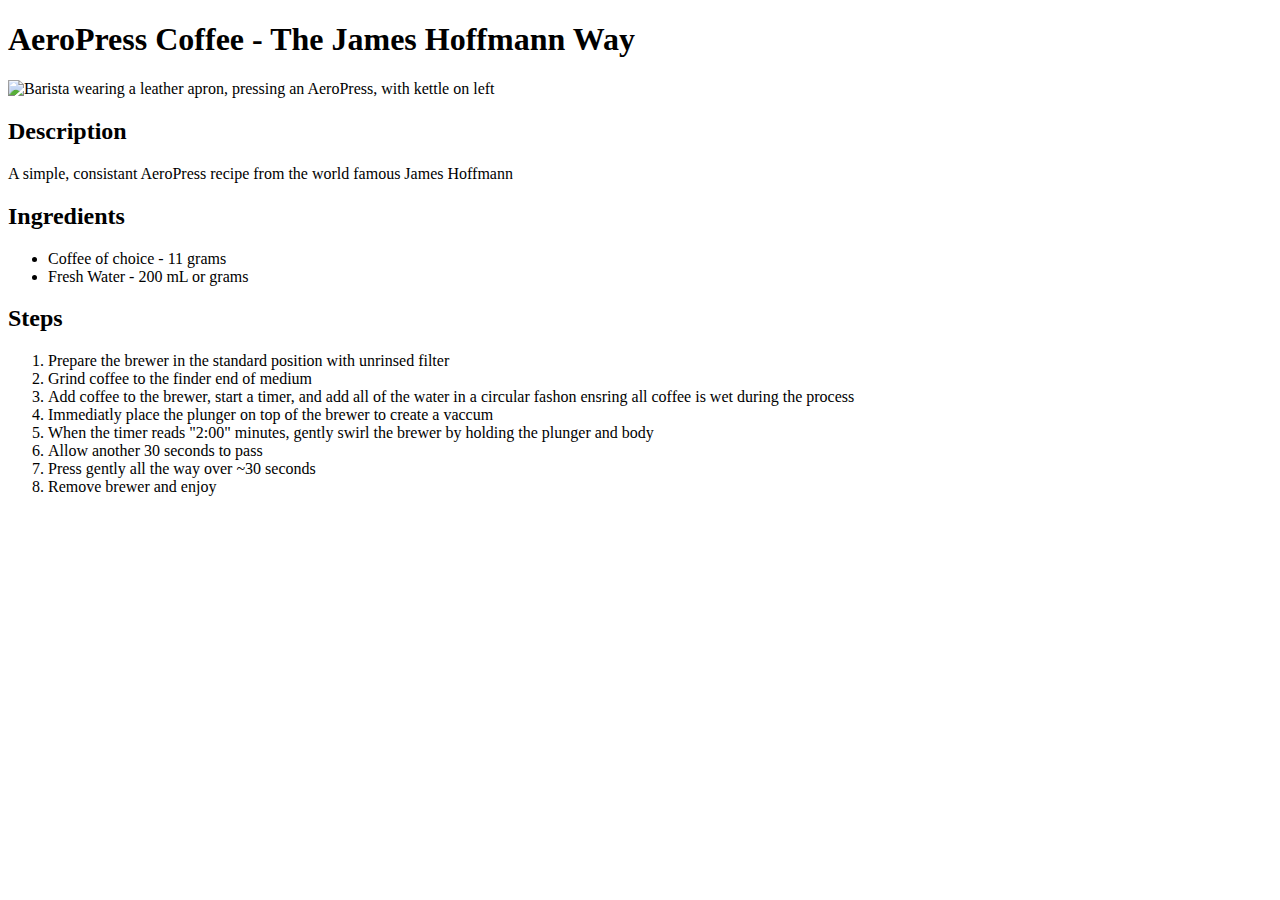
==== recipes/aeropress_coffee.html @ 884b8185 "Add AeroPress recipe and add it to the list in index.html" ====
<!DOCTYPE html>

<html lang="en">
    <head>
        <meta charset="UTF-8">
        <title>AeroPress Coffee</title>
    </head>

    <body>
        <h1>AeroPress Coffee - The James Hoffmann Way</h1>
        <img 
            src="https://i.kinja-img.com/gawker-media/image/upload/c_fill,f_auto,fl_progressive,g_center,h_675,pg_1,q_80,w_1200/51ff07c5b72db8c1373777bb23895980.jpg" 
            alt="Barista wearing a leather apron, pressing an AeroPress, with kettle on left">
        <h2>Description</h2>
        <p>A simple, consistant AeroPress recipe from the world famous James Hoffmann</p>
        <h2>Ingredients</h2>
        <ul>
            <li>Coffee of choice - 11 grams</li>
            <li>Fresh Water - 200 mL or grams</li>
        </ul>
        <h2>Steps</h2>
        <ol>
            <li>Prepare the brewer in the standard position with unrinsed filter</li>
            <li>Grind coffee to the finder end of medium</li>
            <li>Add coffee to the brewer, start a timer, and add all of the water in a circular fashon ensring all coffee is wet during the process</li>
            <li>Immediatly place the plunger on top of the brewer to create a vaccum</li>
            <li>When the timer reads "2:00" minutes, gently swirl the brewer by holding the plunger and body</li>
            <li>Allow another 30 seconds to pass</li>
            <li>Press gently all the way over ~30 seconds</li>
            <li>Remove brewer and enjoy</li>
        </ol>
    </body>
</html>
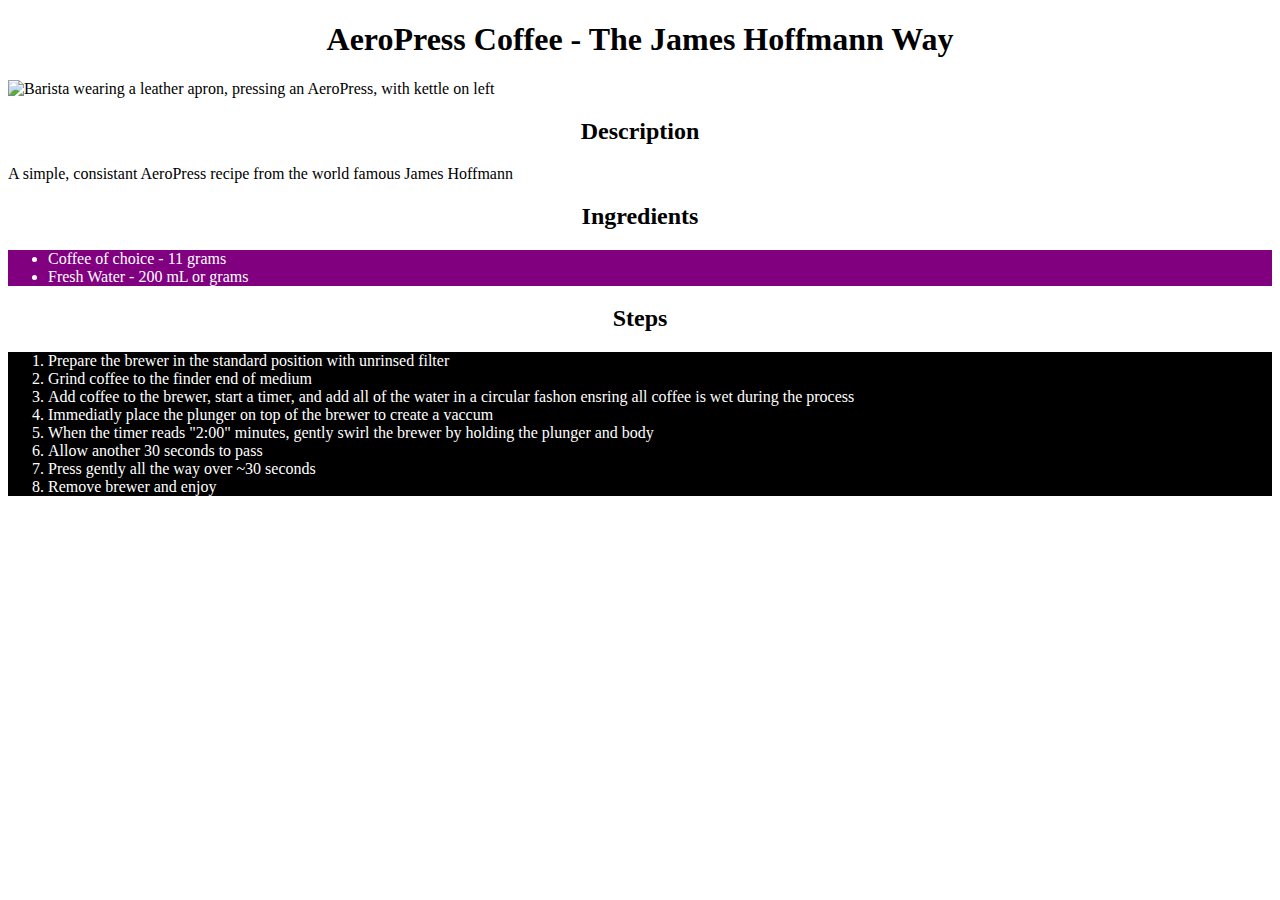
==== commit da3b52e0: "Apply style.css to pages" ====
--- a/recipes/aeropress_coffee.html
+++ b/recipes/aeropress_coffee.html
@@ -4,6 +4,7 @@
     <head>
         <meta charset="UTF-8">
         <title>AeroPress Coffee</title>
+        <link rel="stylesheet" href="../style.css">
     </head>
 
     <body>
--- a/style.css
+++ b/style.css
@@ -0,0 +1,26 @@
+h1 {
+    text-align: center;
+}
+
+h2 {
+    text-align: center;
+}
+
+ul {
+    background-color: purple;
+    color: white;
+}
+
+button {
+    background-color: grey;
+}
+
+img {
+    height: 500px;
+    width: auto;
+}
+
+ol {
+    background-color: black;
+    color: white;
+}